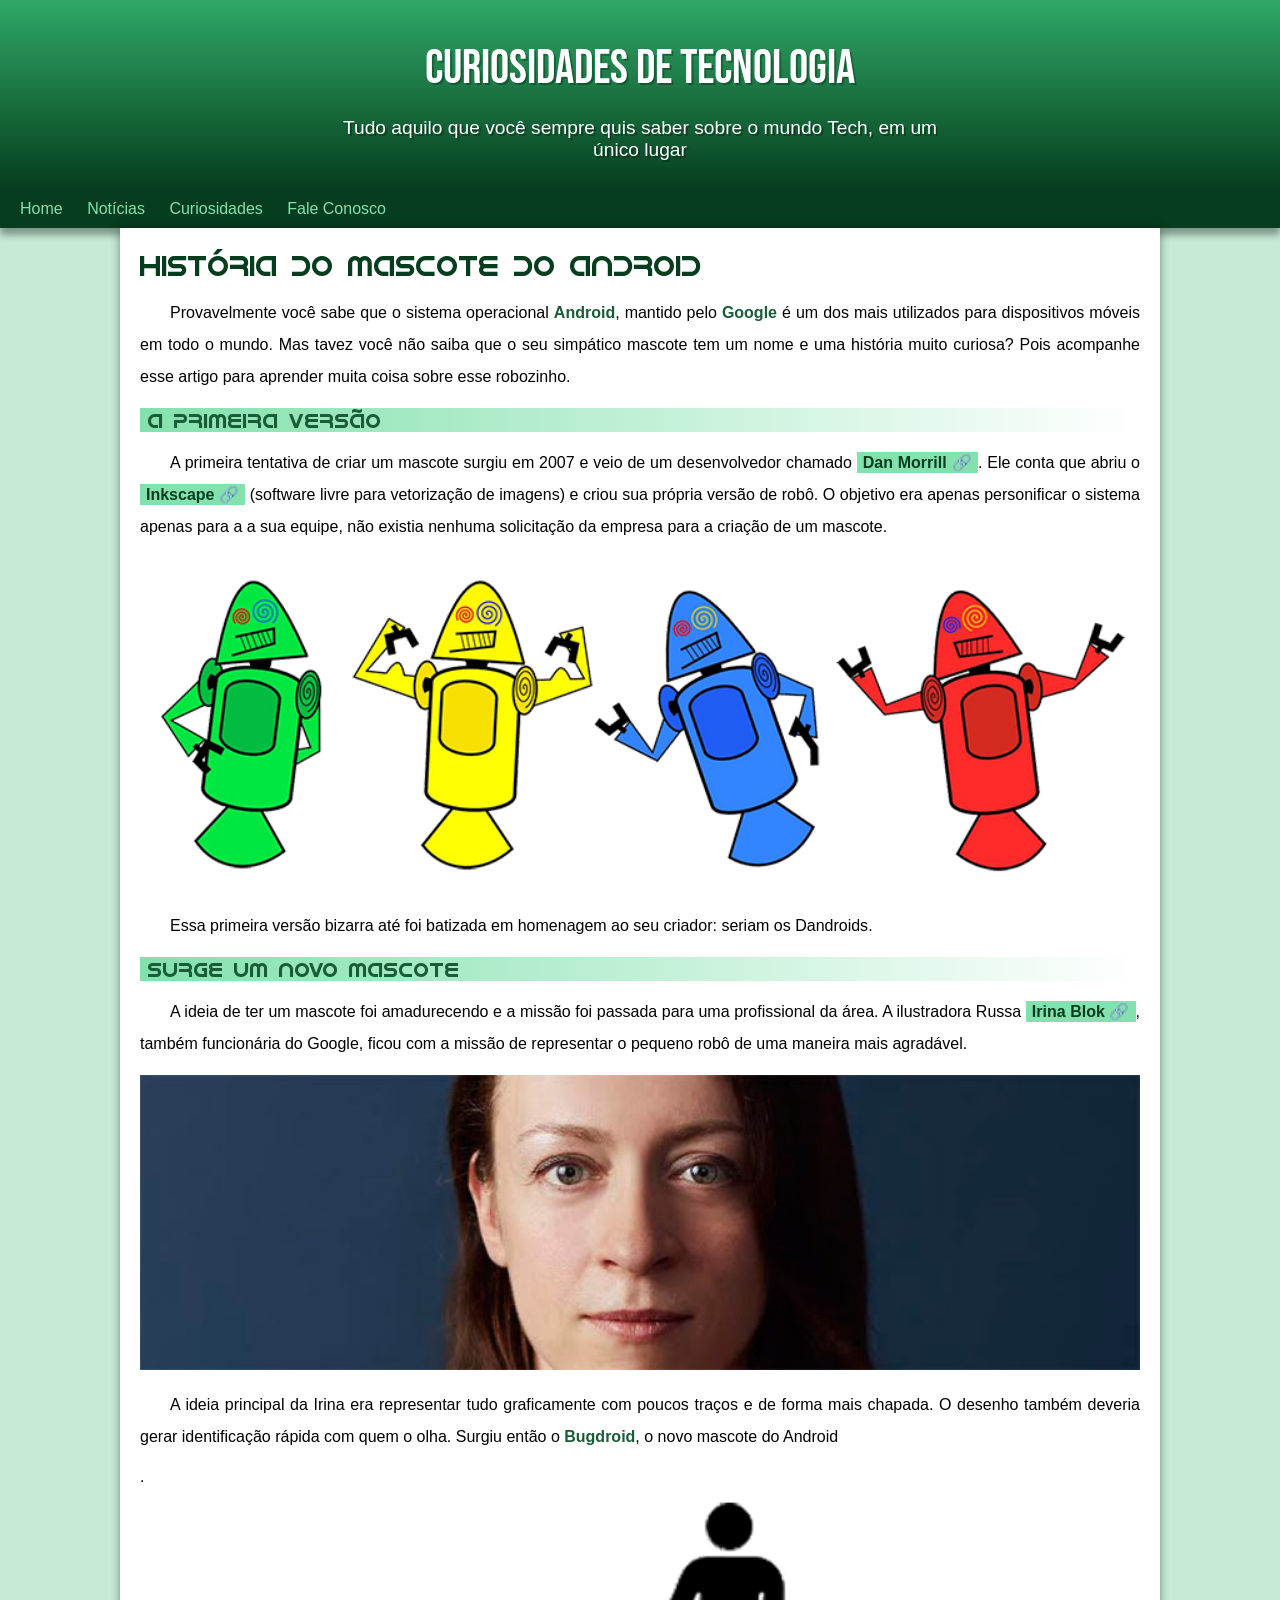
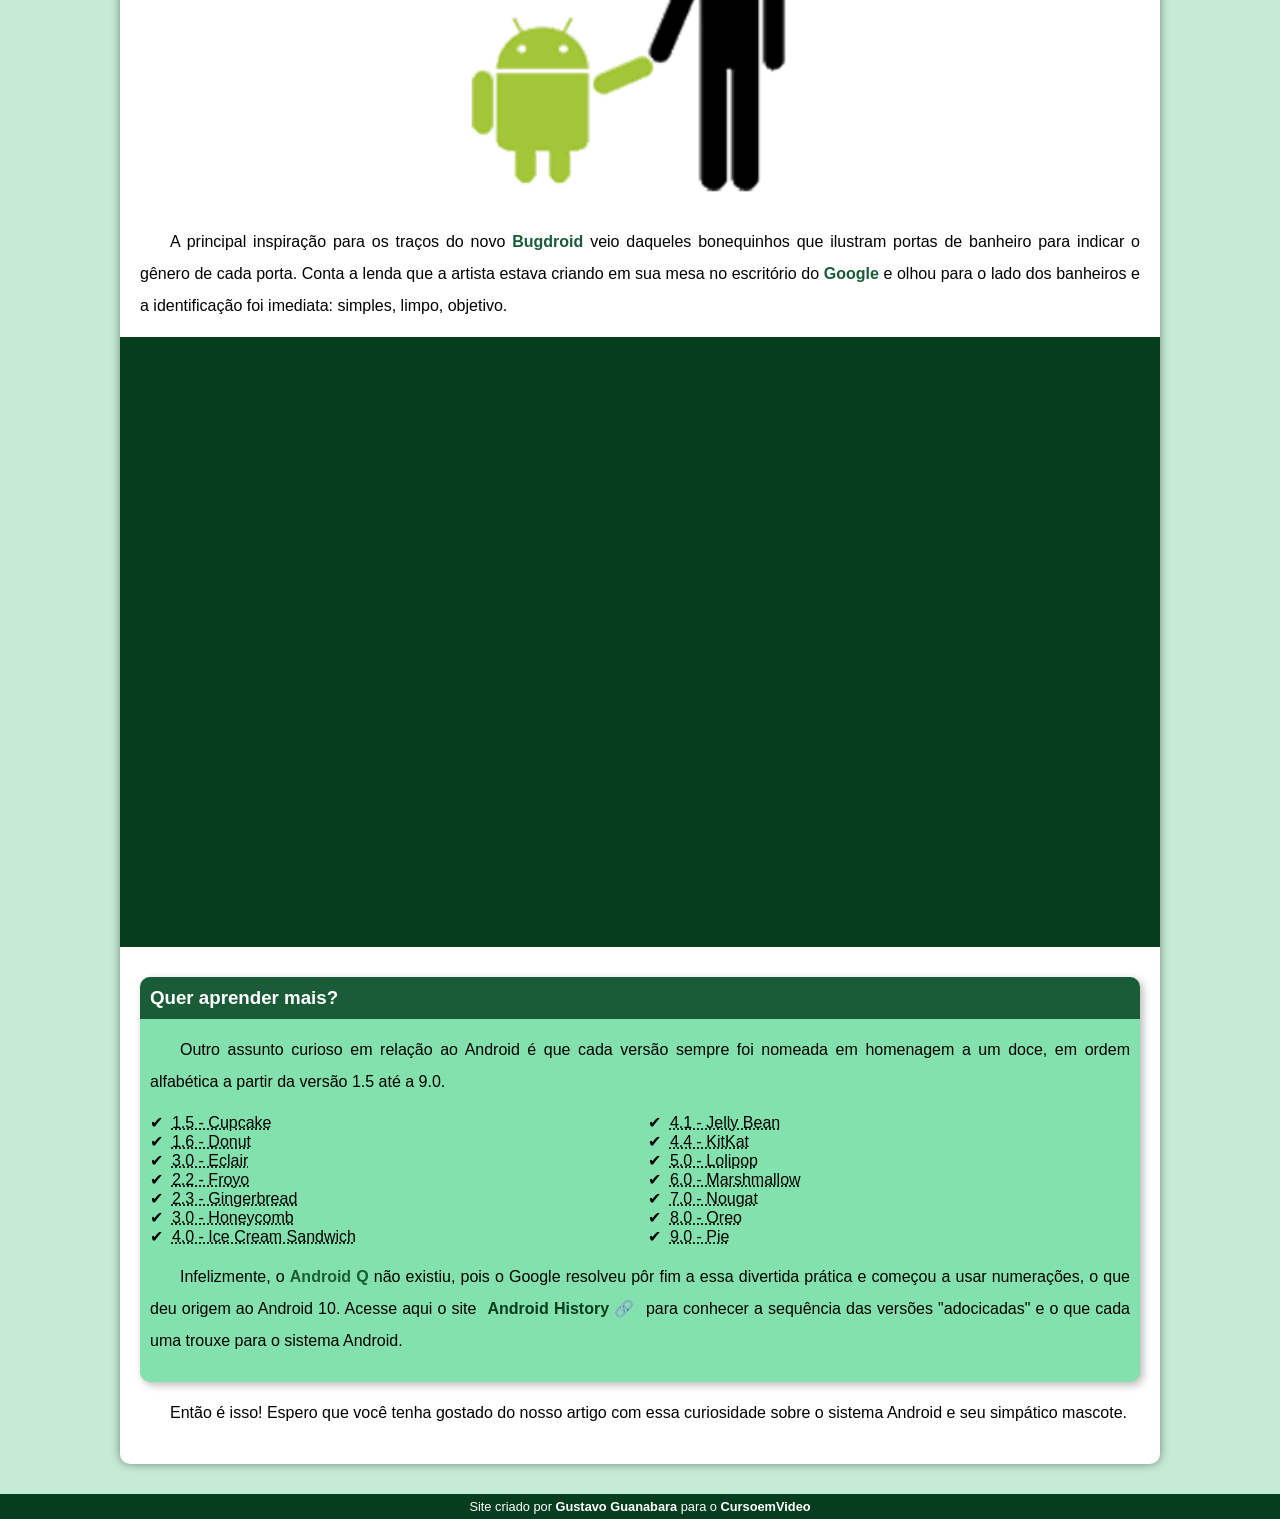
==== index.html @ b469f684 "Rename arquivo android.html para index.html" ====
<!DOCTYPE html>
<html lang="pt-br">
<head>
    <meta charset="UTF-8">
    <meta name="viewport" content="width=device-width, initial-scale=1.0">
    <title>Como surgiu a mascote do Android?</title>
    <link rel="shortcut icon" href="imagens/favicon.ico" type="image/x-icon">
    <link rel="stylesheet" href="estilo/style.css">

</head>
<body>
    <header>
        <h1>Curiosidades de Tecnologia</h1>
        <p>Tudo aquilo que você sempre quis saber sobre o mundo Tech, em um único lugar</p>
    </header>

    <nav>
        <a href="#">Home</a>
        <a href="#">Notícias</a>
        <a href="#">Curiosidades</a>
        <a href="#">Fale Conosco</a>
    </nav>

    <main>
        <article>
            <h1>História do Mascote do Android</h1>

            <p>Provavelmente você sabe que o sistema operacional <strong>Android</strong>, mantido pelo <strong>Google</strong> é um dos mais utilizados para dispositivos móveis em todo o mundo. Mas tavez você não saiba que o seu simpático mascote tem um nome e uma história muito curiosa? Pois acompanhe esse artigo para aprender muita coisa sobre esse robozinho.</p>

            <h2>A primeira versão</h2>

            <p>A primeira tentativa de criar um mascote surgiu em 2007 e veio de um desenvolvedor chamado <a href="https://androidcommunity.com/dan-morrill-shows-us-the-android-mascot-that-almost-was-20130103/" target="_blank" class="externo">Dan Morrill</a>. Ele conta que abriu o <a href="https://inkscape.org/pt-br/" target="_blank" class="externo">Inkscape</a> (software livre para vetorização de imagens) e criou sua própria versão de robô. O objetivo era apenas personificar o sistema apenas para a a sua equipe, não existia nenhuma solicitação da empresa para a criação de um mascote.</p>

           <picture>
            <source media="(max-width: 670px)" srcset="imagens/dan-droids-pq.png">
            <img src="imagens/dan-droids.png" alt="Premeiro mascote do Android">
            </picture>

            <p>Essa primeira versão bizarra até foi batizada em homenagem ao seu criador: seriam os <stro>Dandroids</stro>.</p>

            <h2>Surge um novo mascote</h2>

            <p>A ideia de ter um mascote foi amadurecendo e a missão foi passada para uma profissional da área. A ilustradora Russa <a href="https://www.irinablok.com/" target="_blank" class="externo">Irina Blok</a>, também funcionária do Google, ficou com a missão de representar o pequeno robô de uma maneira mais agradável.</p>

           <picture>
            <source media="(max-width: 670px)" srcset="imagens/irina-blok-pq.jpg">
            <img src="imagens/irina-blok.jpg" alt="Irina Blok, criadora do Bugdroid"></picture>

            <p>A ideia principal da Irina era representar tudo graficamente com poucos traços e de forma mais chapada. O desenho também deveria gerar identificação rápida com quem o olha. Surgiu então o <strong>Bugdroid</strong>, o novo mascote do Android</p>.

            <img src="imagens/bugdroid.png" alt="Bugdroid" class="pequena">

            <p>A principal inspiração para os traços do novo <strong>Bugdroid</strong> veio daqueles bonequinhos que ilustram portas de banheiro para indicar o gênero de cada porta. Conta a lenda que a artista estava criando em sua mesa no escritório do <strong>Google</strong> e olhou para o lado dos banheiros e a identificação foi imediata: simples, limpo, objetivo.</p>

            <div class="video">
                <iframe width="560" height="315" src="https://www.youtube.com/embed/l2UDgpLz20M?si=ToQ6AokaFDQzTZ6n" title="YouTube video player" frameborder="0" allow="accelerometer; autoplay; clipboard-write; encrypted-media; gyroscope; picture-in-picture; web-share" referrerpolicy="strict-origin-when-cross-origin" allowfullscreen></iframe>
            </div>
            
            <aside>
                <h3>Quer aprender mais?</h3>
                <p>Outro assunto curioso em relação ao Android é que cada versão sempre foi nomeada em homenagem a um doce, em ordem alfabética a partir da versão 1.5 até a 9.0.</p>
                <ul>
                    <li><abbr title="Bolo de Copo">1.5 - Cupcake</abbr></li>
                    <li><abbr title="Rosquinha">1.6 - Donut</abbr></li>
                    <li><abbr title="Bomba">3.0 - Eclair</abbr></li>
                    <li><abbr title="Iogurte Congelado">2.2 - Froyo</abbr></li>
                    <li><abbr title="Biscoito de Gengibre">2.3 - Gingerbread</abbr></li>
                    <li><abbr title="Favo de Mel">3.0 - Honeycomb</abbr></li>
                    <li><abbr title="Sanduíche de Sorvete">4.0 - Ice Cream Sandwich</abbr></li>
                    <li><abbr title="Jujuba">4.1 - Jelly Bean</abbr></li>
                    <li><abbr title="KitKat">4.4 - KitKat</abbr></li>
                    <li><abbr title="Pirulito">5.0 - Lolipop</abbr></li>
                    <li><abbr title="Marshmallow">6.0 - Marshmallow</abbr></li>
                    <li><abbr title="Torrone">7.0 - Nougat</abbr></li>
                    <li><abbr title="Oreo">8.0 - Oreo</abbr></li>
                    <li><abbr title="Torta">9.0 - Pie</abbr></li>
                </ul>
                <p>
                    Infelizmente, o <strong>Android Q</strong> não existiu, pois o Google resolveu pôr fim a essa divertida prática e começou a usar numerações, o que deu origem ao Android 10.
                    Acesse aqui o site <a href="https://www.android.com/intl/en_uk/history/" target="_blank" class="externo">Android History</a> para conhecer a sequência das versões "adocicadas" e o que cada uma trouxe para o sistema Android.
                </p>
            </aside>
            
            <p>Então é isso! Espero que você tenha gostado do nosso artigo com essa curiosidade sobre o sistema Android e seu simpático mascote.</p>
        </article>
    </main>

    <footer>Site criado por <a href="https://gustavoguanabara.github.io/" target="_blank">Gustavo Guanabara</a> para o <a href="https://www.youtube.com/c/CursoemV%C3%ADdeo" target="_blank">CursoemVideo</a></footer>
</body>
</html>
---- estilo/style.css ----
@charset "UTF-8";

/*
PALETA DE CORES DO PROJECTO (OPÇÃO MONOCROMÁTICA)

#c5ebd6 ----> A cor verde mais clara do projecto: Para Fundo
#83e1ad ----> A seguir: Para 
#3ddc84 ----> A seguir: Para
#2fa866 ----> A seguir: Para
#1a5c37 ----> A seguir: Para
#063d1e ----> A mais escura (poximo ao preto): Para
*/

@import url('https://fonts.googleapis.com/css2?family=Bebas+Neue&display=swap');

@font-face {
    font-family: 'Android';
    src: url('../fontes/idroid.otf') format('opentype');
    font-weight: normal;
}

:root {
    --cor0: #c5ebd6;
    --cor1: #83e1ad; 
    --cor2: #3ddc84; 
    --cor3: #2fa866; 
    --cor4: #1a5c37; 
    --cor5: #063d1e; 

    --fonte-padrao: Arial, Helvetica, sans-serif;
    --fonte-destaque: "Bebas Neue", cursive, sans-serif;
    --fonte-android: 'Android', cursive;
}


* {
    margin: 0%;
    padding: 0%;
}


body {
    background-color: var(--cor0);
    font-family: var(--fonte-padrao);
}

a.externo::after {
    content: '\00A0\1F517';
}

header {
    background-image: linear-gradient(to bottom, var(--cor3), var(--cor5));
    min-height: 150px;
    text-align: center;
    padding-top: 40px;
}

header > h1 {
    color: white;
    font-family: var(--fonte-destaque);
    font-weight: normal;
    font-size: 3em;
    margin-bottom: 20px;
    text-shadow: 2px 2px 0px rgba(0, 0, 0, 0.267);
}

header > p {
    font-family: var(--fonte-padrao);
    font-size: 1.2em;
    font-weight: normal;
    color: white;
    max-width: 600px;
    padding-right: 10px;
    padding-left: 10px;
    margin: auto;
    margin-bottom: 30px;
    text-shadow: 2px 2px 0px rgba(0, 0, 0, 0.315);

}

nav {
    background-color: var(--cor5);
    padding: 10px;
    box-shadow: 0px 7px 7px rgba(0, 0, 0, 0.363);
}

nav > a {
    color: var(--cor1);
    padding: 10px;
    border-radius: 5px;
    text-decoration: none;
    font-weight: boldnormal;
    transition-duration: o.5s;
}

nav > a:hover {
    background-color: var(--cor3);
    color: var(--cor5);
}

main {
    min-width: 300px;
    max-width: 1000px;
    margin: auto;
    margin-bottom: 30px;
    padding: 20px;
    box-shadow: 0px 0px 10px rgba(0, 0, 0, 0.418);
    background-color: white;
    border-bottom-left-radius: 10px;
    border-bottom-right-radius: 10px;

}

main h1 {
    color: var(--cor5);
    font-family: var(--fonte-android);
    font-weight: normal;
    font-size: 1.8em;
    
}

main h2 {;
    font-family: var(--fonte-android);
    color: var(--cor4);
    font-size: 1.3em;
    font-weight: normal;
    background-image: linear-gradient(to right, var(--cor1), transparent); 
    text-indent: 8px;
}

main p {
    margin: 15px 0px;
    text-align: justify;
    text-indent: 30px;
    font-size: 1em;
    line-height: 2em;
}

main strong {
    color: var(--cor4);
    font-weight: bold;
}

main a {
    text-decoration: none;
    font-weight: bold;
    color: var(--cor5);
    background-color: var(--cor1);
    padding: 2px 6px;
}

main a:hover {
    text-decoration: underline;
    color: var(--cor4);
}

main img {
    width: 100%;
}

main img.pequena {
    width: 50%;
    display: block;
    margin: auto;
}

div.video {
    background-color: var(--cor5);
    margin: 0px -20px 30px -20px;
    padding: 20px;
    padding-bottom: 59%;
    position: relative;
}

div.video > iframe {
    position: absolute;
    top: 5%;
    left: 5%;
    width: 90%;
    height: 90%;
}

aside {
    background-color: var(--cor1);
    padding: 10px;
    border-radius: 10px;
    box-shadow: 3px 3px 8px rgba(0, 0, 0, 0.279);
}

aside > h3 {
    background-color: var(--cor4);
    color: white;
    padding: 10px;
    margin: -10px -10px 0px -10px;
    border-radius: 10px 10px 0px 0px;
}

aside > ul {
    list-style-position: inside;
    columns: 2;
    list-style-type: '\2714\00A0\00A0';
}
footer {
    background-color: var(--cor5);
    color: white;
    text-align: center;
    font-size: 0.8em;
    padding: 5px;
}

footer a {
    color: white;
    font-weight: bolder;
    text-decoration: none;
}

footer a:hover {
    text-decoration: underline;
    color: var(--cor1);
}
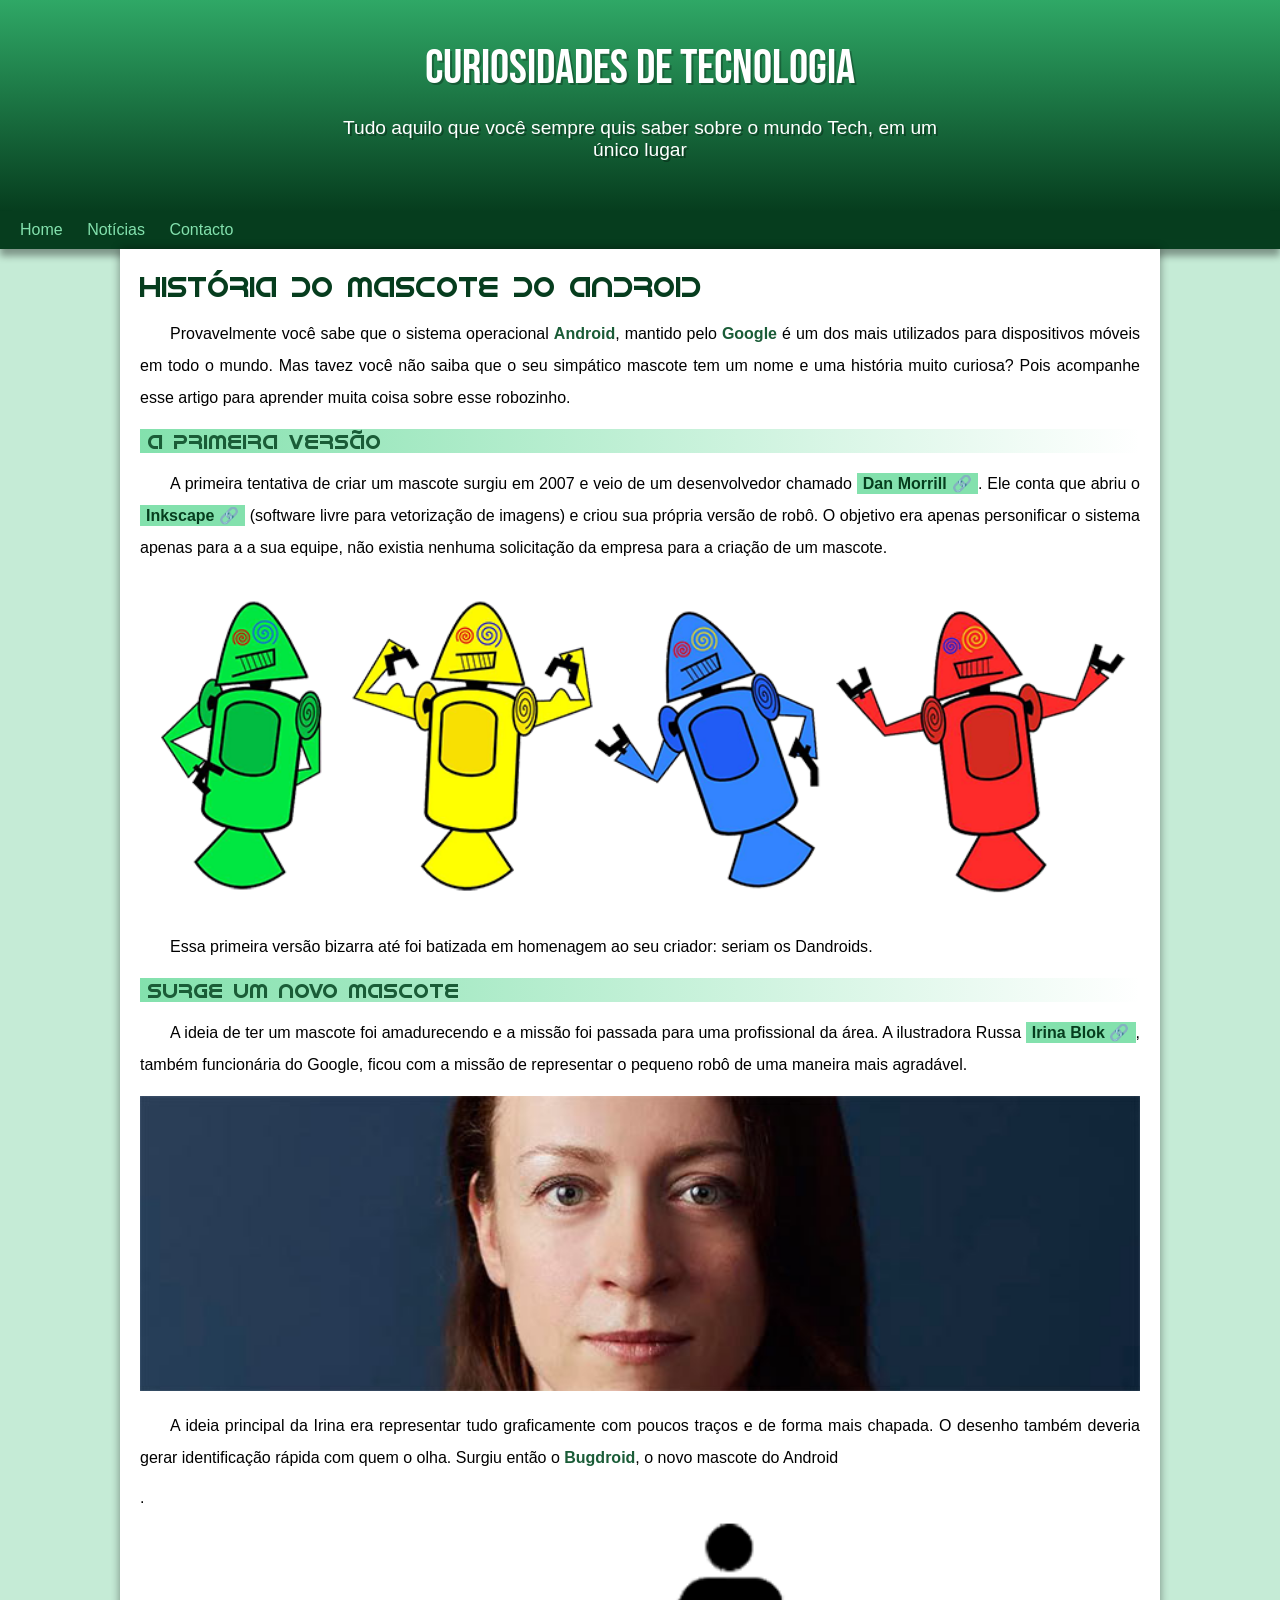
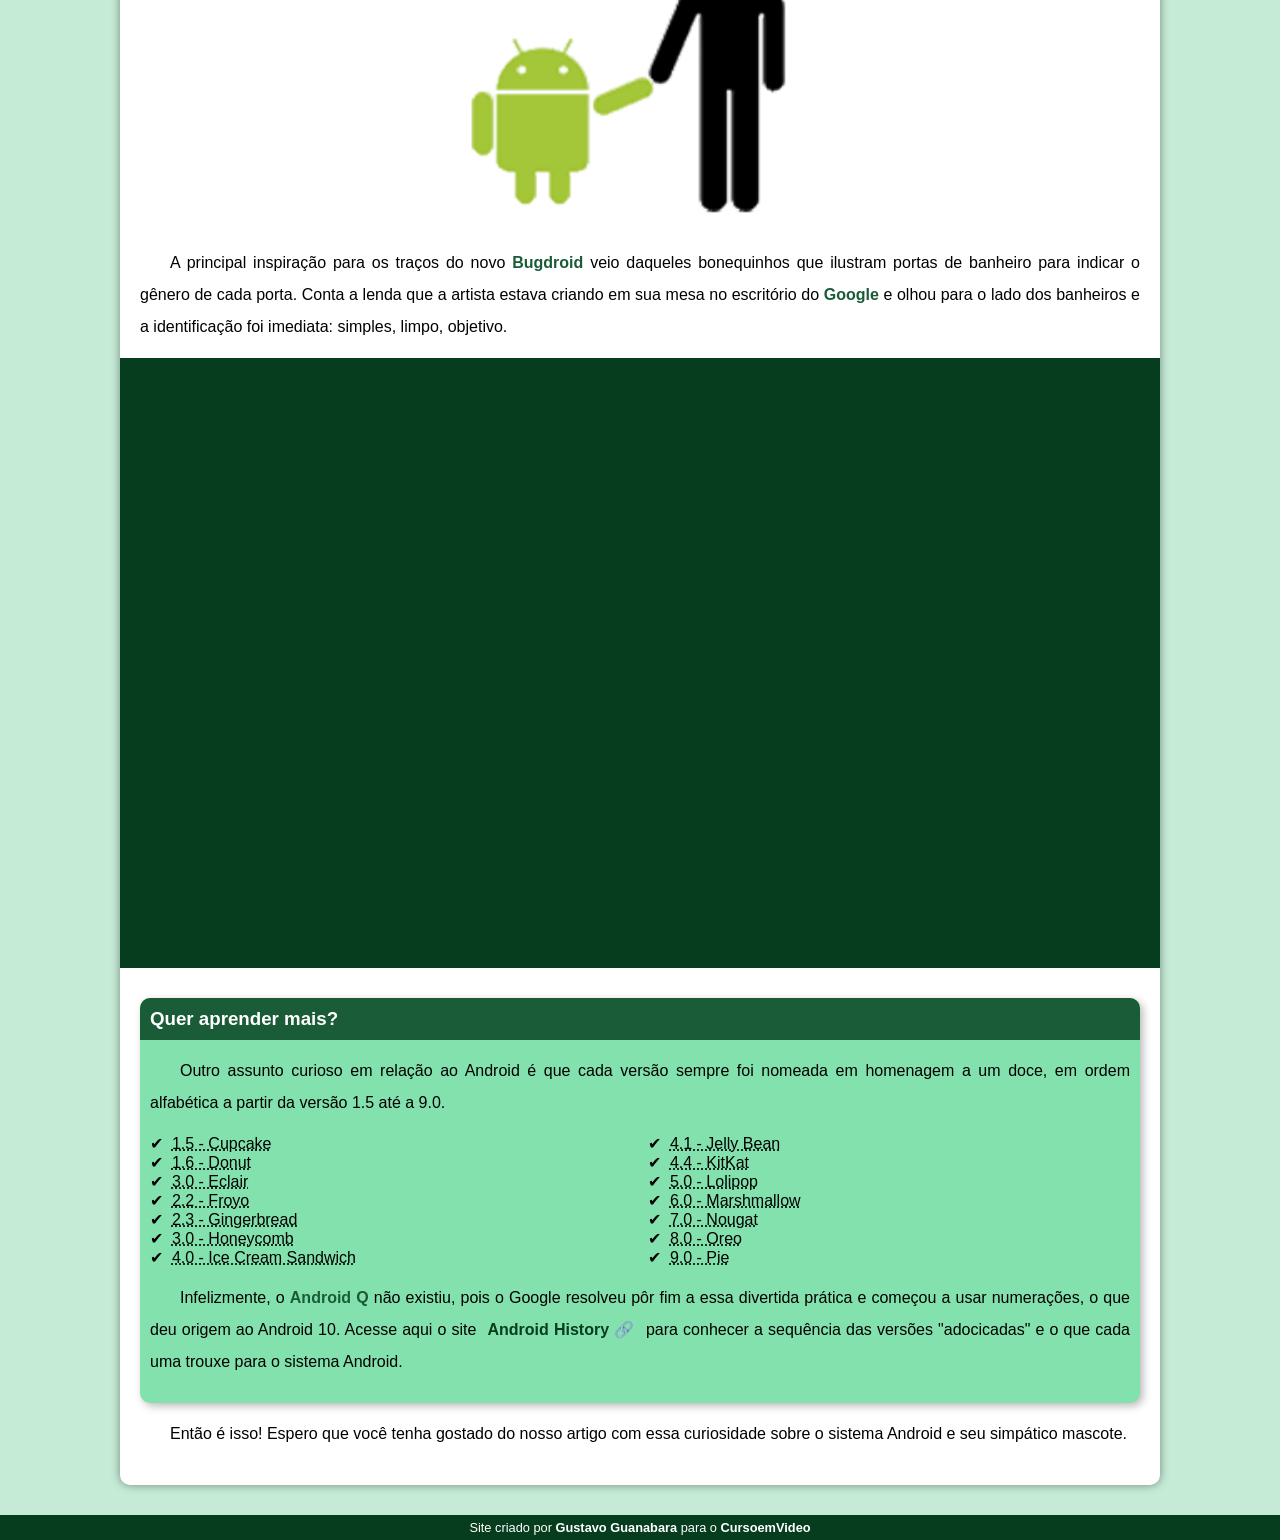
==== commit d17022f7: "Actualização da master do projecto Actualizei a master do projecto (alteramos no header p: o margin-" ====
--- a/index.html
+++ b/index.html
@@ -17,8 +17,7 @@
     <nav>
         <a href="#">Home</a>
         <a href="#">Notícias</a>
-        <a href="#">Curiosidades</a>
-        <a href="#">Fale Conosco</a>
+        <a href="#">Contacto</a>
     </nav>
 
     <main>
--- a/estilo/style.css
+++ b/estilo/style.css
@@ -73,7 +73,7 @@
     padding-right: 10px;
     padding-left: 10px;
     margin: auto;
-    margin-bottom: 30px;
+    padding-bottom: 50px;
     text-shadow: 2px 2px 0px rgba(0, 0, 0, 0.315);
 
 }
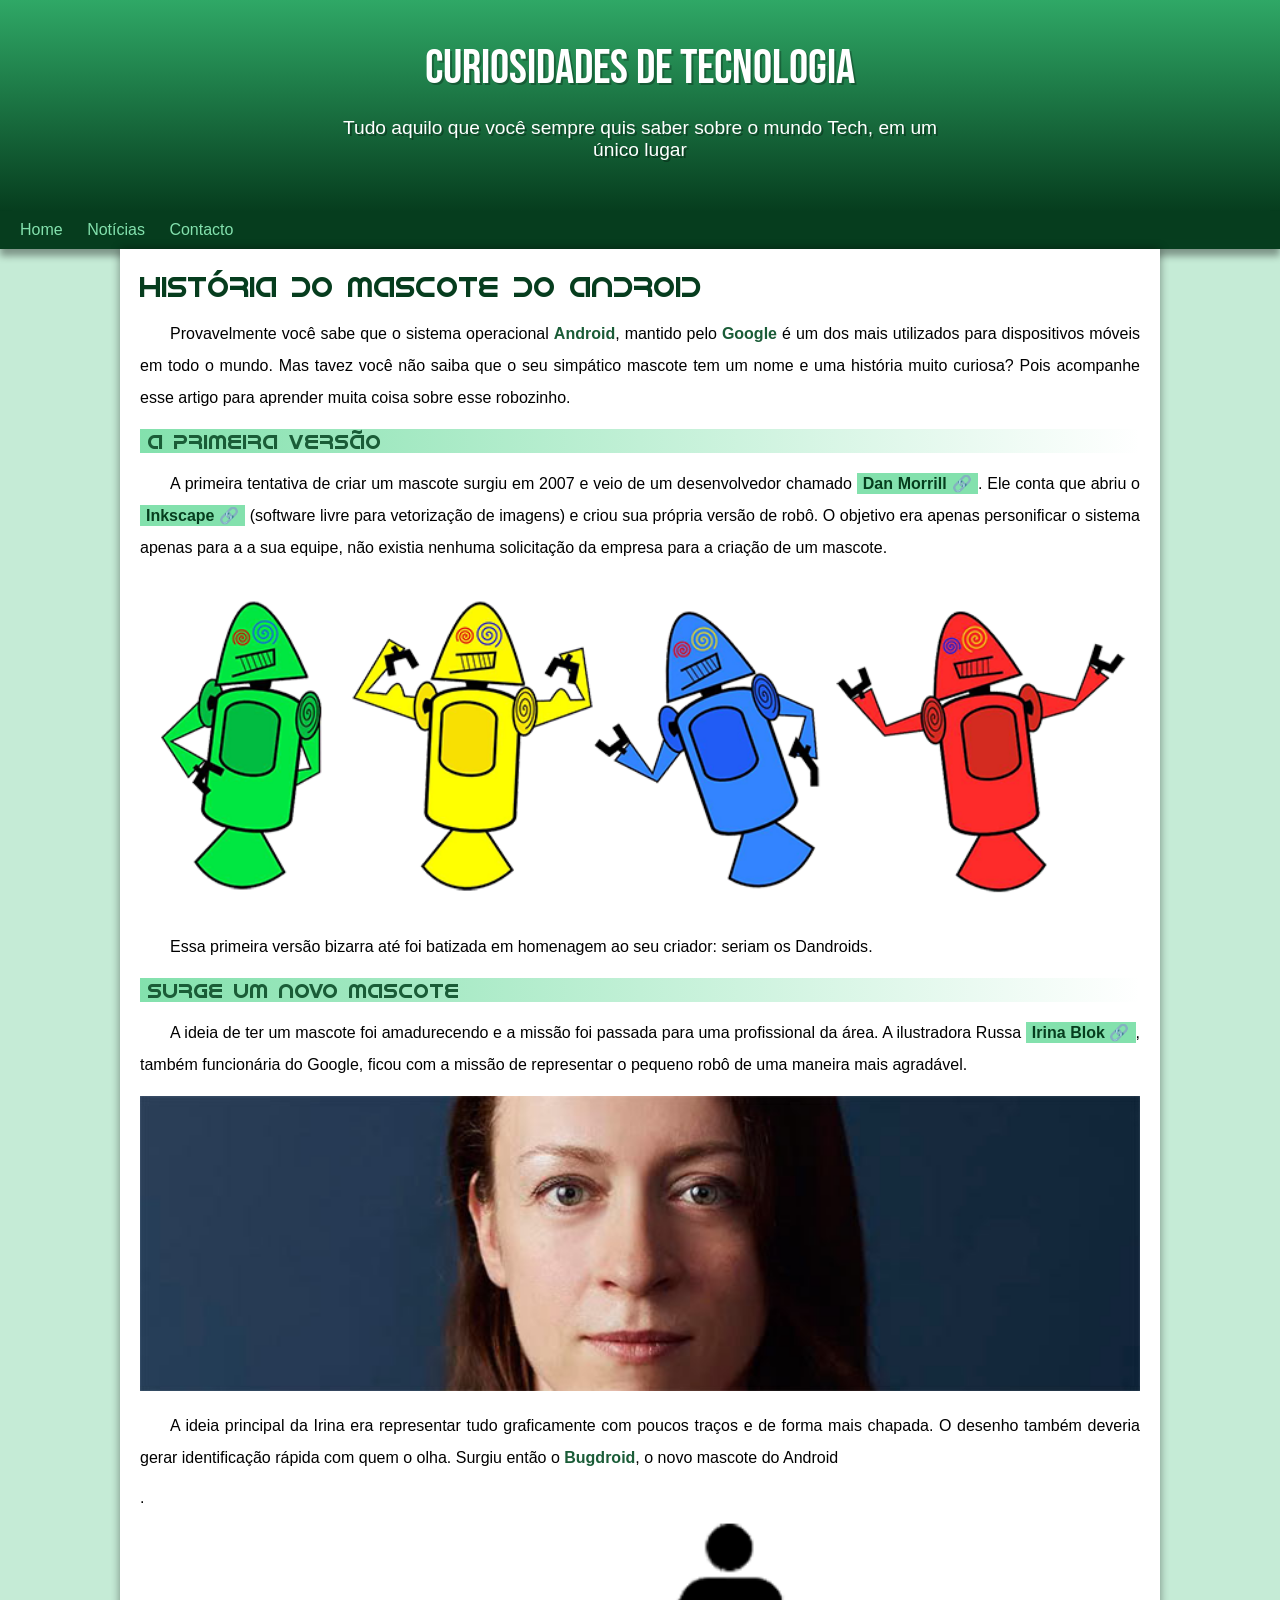
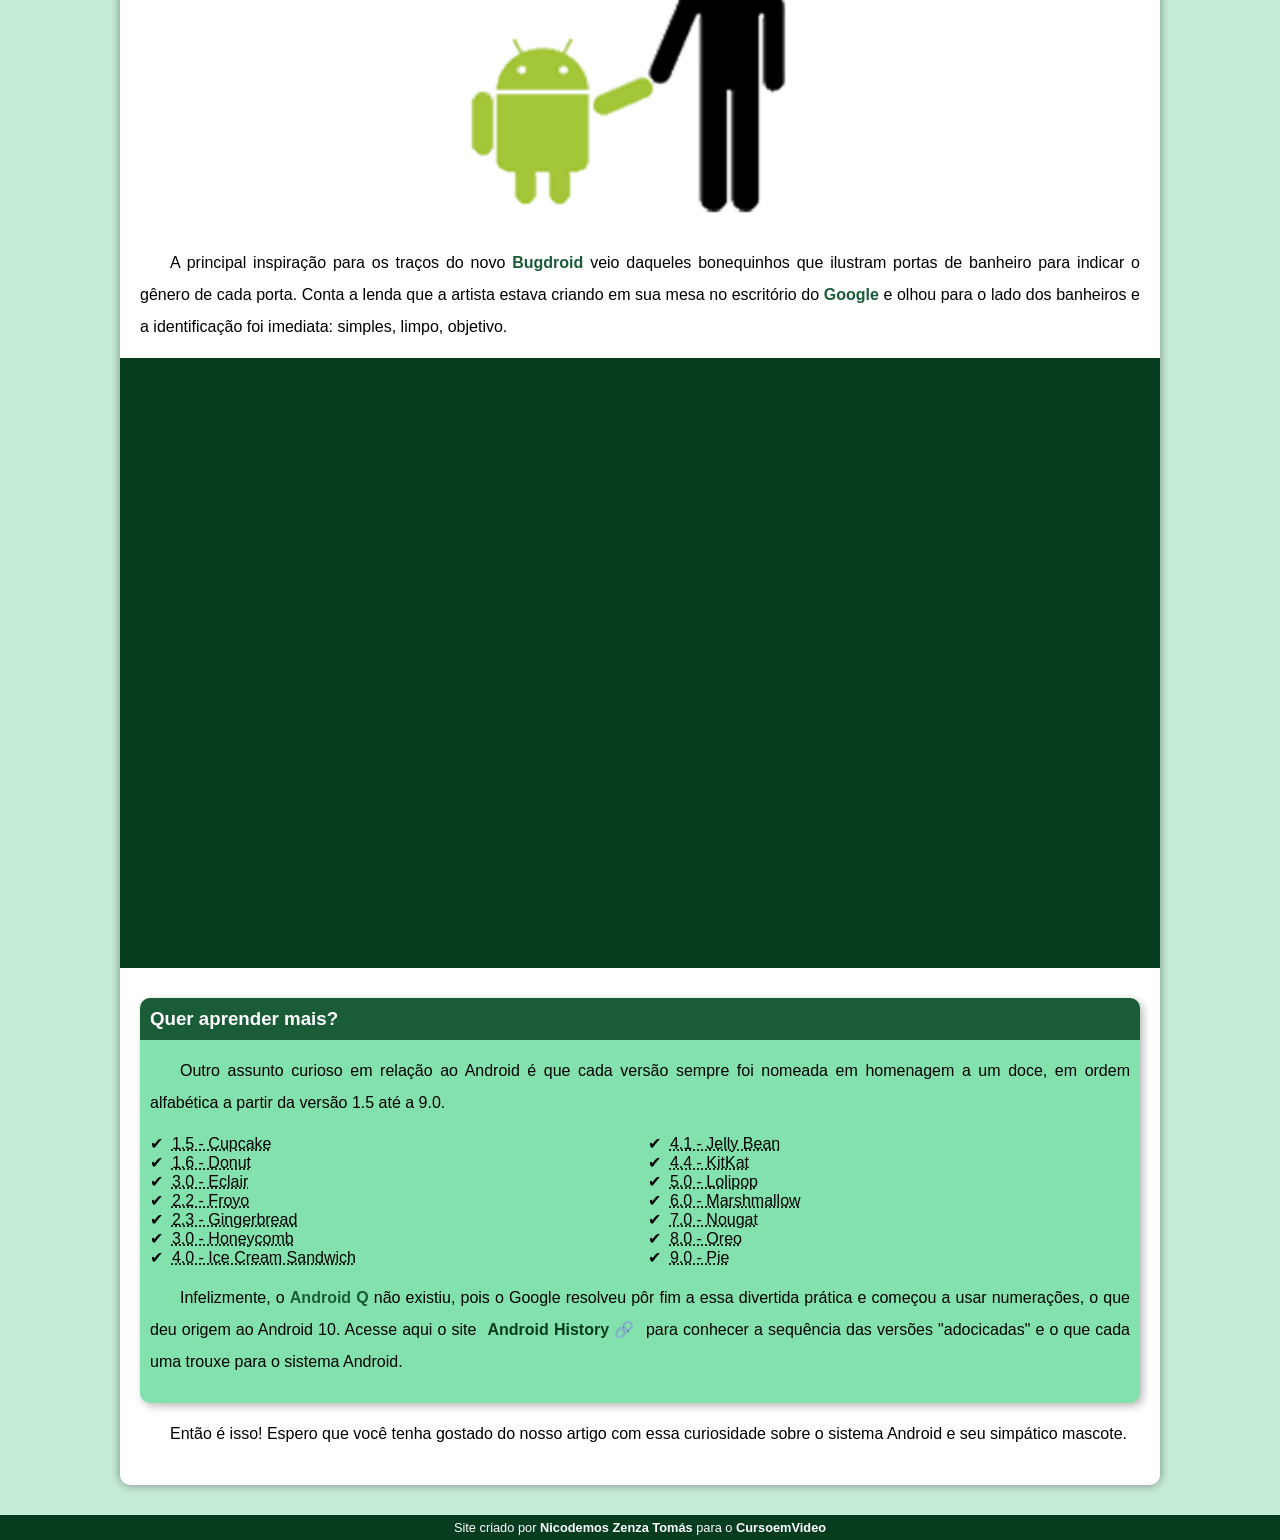
==== commit 20a3f783: "Actualização da master do projecto Mudei o rodapé" ====
--- a/index.html
+++ b/index.html
@@ -84,6 +84,6 @@
         </article>
     </main>
 
-    <footer>Site criado por <a href="https://gustavoguanabara.github.io/" target="_blank">Gustavo Guanabara</a> para o <a href="https://www.youtube.com/c/CursoemV%C3%ADdeo" target="_blank">CursoemVideo</a></footer>
+    <footer>Site criado por <a href="https://NICODEMOS507.github.io/" target="_blank">Nicodemos Zenza Tomás</a> para o <a href="https://www.youtube.com/c/CursoemV%C3%ADdeo" target="_blank">CursoemVideo</a></footer>
 </body>
 </html>
